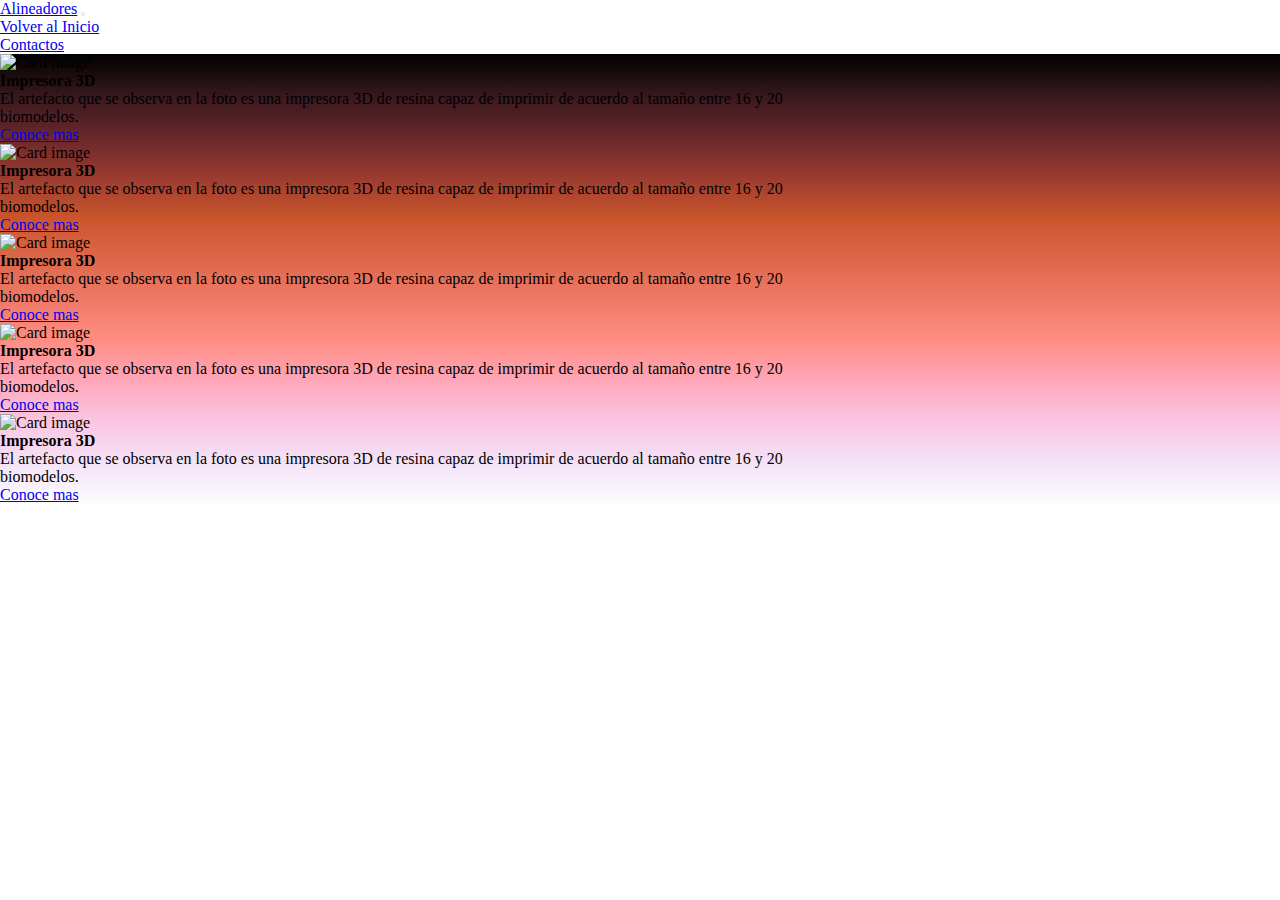
==== pages/alineadorespro.html @ 6b00e395 "git commit -m "hago modificaciones"" ====
<!DOCTYPE html>
<html lang="es">
<head>
    <meta charset="UTF-8">
    <meta http-equiv="X-UA-Compatible" content="IE=edge">
    <meta name="viewport" content="width=device-width, initial-scale=1.0">
    <link rel="stylesheet" href="https://cdn.jsdelivr.net/npm/bootstrap@4.6.2/dist/css/bootstrap.min.css" integrity="sha384-xOolHFLEh07PJGoPkLv1IbcEPTNtaed2xpHsD9ESMhqIYd0nLMwNLD69Npy4HI+N" crossorigin="anonymous">
    <link rel="stylesheet" href="https://cdnjs.cloudflare.com/ajax/libs/font-awesome/6.3.0/css/all.min.css" integrity="sha512-SzlrxWUlpfuzQ+pcUCosxcglQRNAq/DZjVsC0lE40xsADsfeQoEypE+enwcOiGjk/bSuGGKHEyjSoQ1zVisanQ==" crossorigin="anonymous" referrerpolicy="no-referrer" />
    <link rel="stylesheet" href="../estilos.css">
    <title>Alineadores</title>
</head>
<body>
    <script src="https://cdn.jsdelivr.net/npm/jquery@3.5.1/dist/jquery.slim.min.js" integrity="sha384-DfXdz2htPH0lsSSs5nCTpuj/zy4C+OGpamoFVy38MVBnE+IbbVYUew+OrCXaRkfj" crossorigin="anonymous"></script>
    <script src="https://cdn.jsdelivr.net/npm/popper.js@1.16.1/dist/umd/popper.min.js" integrity="sha384-9/reFTGAW83EW2RDu2S0VKaIzap3H66lZH81PoYlFhbGU+6BZp6G7niu735Sk7lN" crossorigin="anonymous"></script>
    <script src="https://cdn.jsdelivr.net/npm/bootstrap@4.6.2/dist/js/bootstrap.min.js" integrity="sha384-+sLIOodYLS7CIrQpBjl+C7nPvqq+FbNUBDunl/OZv93DB7Ln/533i8e/mZXLi/P+" crossorigin="anonymous"></script>
    
    <nav class="navbar navbar-expand-sm bg-dark navbar-dark">
        <!-- Brand -->
        <a class="navbar-brand" href="#">Alineadores</a>
      
        <!-- Toggler/collapsibe Button -->
        <button class="navbar-toggler" type="button" data-toggle="collapse" data-target="#collapsibleNavbar">
          <span class="navbar-toggler-icon"></span>
        </button>
      
        <!-- Navbar links -->
        <div class="collapse navbar-collapse" id="collapsibleNavbar">
          <ul class="navbar-nav">
            <li class="nav-item">
              <a class="nav-link" href="../index.html">Volver al Inicio</a>
            </li>
            <li class="nav-item">
                <a class="nav-link" href="../pages/contacto.html">Contactos</a>
              </li>
          </ul>
        </div>
      </nav>

    <div class="alineadores"> 
    
    <div class="cardo1" style="width:800px">
        <img class="cardo1-img-top" src="https://scontent.fmdq6-1.fna.fbcdn.net/v/t39.30808-6/345924515_182570231402474_299684482723943491_n.jpg?stp=dst-jpg_p180x540&_nc_cat=101&ccb=1-7&_nc_sid=730e14&_nc_eui2=AeGz7_5HnVYKs48x5tD1dzG3vvVEq0CifWa-9USrQKJ9ZsMhxMmrXuENfeCeQSCIs86LiLtcEC4kh83wulHcMEmX&_nc_ohc=299ykL0qVW0AX8Wl0St&_nc_ht=scontent.fmdq6-1.fna&oh=00_AfD_jSZHC3LswRWU7FdiAwn99ITItrjmgRARijGDk3m9yA&oe=6460A7DB" alt="Card image">
        <div class="cardo1-body">
          <h4 class="cardo1-title">Impresora 3D</h4>
          <p class="cardo1-text">El artefacto que se observa en la foto es una impresora 3D de resina capaz de imprimir
            de acuerdo al tamaño entre 16 y 20 biomodelos.
          </p>
          <a href="https://mail.google.com/mail/u/0/?pli=1#search/proimagenconsultorio%40gmail.com?compose=new" class="btn btn-primary">Conoce mas</a>
        </div>
      </div>
    <div class="cardo2" style="width: 800px;">
        <img class="cardo2-img-top" src="https://scontent.fmdq6-1.fna.fbcdn.net/v/t39.30808-6/346300998_242793128294816_1107909394710858875_n.jpg?_nc_cat=100&ccb=1-7&_nc_sid=730e14&_nc_eui2=AeHWKgIx8tr636LOLINJUmQbUICv7cSj-oZQgK_txKP6hmCf9RNDwQ7j8astBxQVJAHSHbLdTx7YUR43zKPeYNwc&_nc_ohc=0rj0XsNLxb8AX_XOS_r&_nc_ht=scontent.fmdq6-1.fna&oh=00_AfDOCK9WCBy3h056sBUD1PH-6jhDEUpijgw6FUcZzFOVIw&oe=64601807" alt="Card image">
        <div class="cardo2-body">
          <h4 class="cardo2-title">Impresora 3D</h4>
          <p class="cardo2-text">El artefacto que se observa en la foto es una impresora 3D de resina capaz de imprimir
            de acuerdo al tamaño entre 16 y 20 biomodelos.
          </p>
          <a href="https://mail.google.com/mail/u/0/?pli=1#search/proimagenconsultorio%40gmail.com?compose=new" class="btn btn-primary">Conoce mas</a>
        </div>
      </div>
    <div class="cardo3" style="width:800px">
        <img class="cardo3-img-top" src="https://scontent.fmdq6-1.fna.fbcdn.net/v/t39.30808-6/345862783_1440354556758197_3752188639466207230_n.jpg?stp=dst-jpg_p180x540&_nc_cat=106&ccb=1-7&_nc_sid=730e14&_nc_eui2=AeGXHAQjm-2_lDX4P6fSf6ezzUYFq1wkt-3NRgWrXCS37XZC-Vle6ie45sqqV0cf_-OM7F7GSKRosgawY-B0mEhf&_nc_ohc=yUrkhQGJJDAAX--sl52&_nc_ht=scontent.fmdq6-1.fna&oh=00_AfA6-mb2MJrEZ187C4iMC7HkmxJX6zcgoiuiWMREfsmhdg&oe=645F3FAA" alt="Card image">
        <div class="cardo3-body">
          <h4 class="cardo3-title">Impresora 3D</h4>
          <p class="cardo3-text">El artefacto que se observa en la foto es una impresora 3D de resina capaz de imprimir
            de acuerdo al tamaño entre 16 y 20 biomodelos.
          </p>
          <a href="https://mail.google.com/mail/u/0/?pli=1#search/proimagenconsultorio%40gmail.com?compose=new" class="btn btn-primary">Conoce mas</a>
        </div>
      </div>
    <div class="cardo4" style="width:800px">
        <img class="cardo4-img-top" src="https://scontent.fmdq6-1.fna.fbcdn.net/v/t39.30808-6/346037584_1491473614593507_4934715381149028220_n.jpg?stp=dst-jpg_p180x540&_nc_cat=101&ccb=1-7&_nc_sid=730e14&_nc_eui2=AeHuFUyATEFT_hCrIHx5rnjQ2mj3oCnpilraaPegKemKWkuQmbOYBS3TGzdSzOxIY7zSVlwNwdbQj8Vdew4i1Z0Q&_nc_ohc=ojU-qmwLUJgAX_4hJQX&_nc_ht=scontent.fmdq6-1.fna&oh=00_AfAYHjHqtPYq8Zb5yvELxyCd8tHbo1L3fvIfvC74HU00BQ&oe=645F2E5C" alt="Card image">
        <div class="cardo4-body">
          <h4 class="cardo4-title">Impresora 3D</h4>
          <p class="cardo4-text">El artefacto que se observa en la foto es una impresora 3D de resina capaz de imprimir
            de acuerdo al tamaño entre 16 y 20 biomodelos.
          </p>
          <a href="https://mail.google.com/mail/u/0/?pli=1#search/proimagenconsultorio%40gmail.com?compose=new" class="btn btn-primary">Conoce mas</a>
        </div>
      </div>
    <div class="cardo5" style="width:800px">
        <img class="cardo5-img-top" src="https://scontent.fmdq6-1.fna.fbcdn.net/v/t39.30808-6/346049606_250417050854796_7930665328792955468_n.jpg?stp=dst-jpg_p180x540&_nc_cat=108&ccb=1-7&_nc_sid=730e14&_nc_eui2=AeEMDu9tHsJ2A9GBiem2Wny9i7pHQWzpAOCLukdBbOkA4PwB5FjFRVLEIzVdOtUiTfgn7M7waNrw-SfNyRpzoLp7&_nc_ohc=QoaO2bdaUhQAX-YgR41&_nc_ht=scontent.fmdq6-1.fna&oh=00_AfB4miu7P6fpg5FrX6A-ndqHlQc1tpnHfn6EBmOc4htlSA&oe=645F59BE" alt="Card image">
        <div class="cardo5-body">
          <h4 class="cardo5-title">Impresora 3D</h4>
          <p class="cardo5-text">El artefacto que se observa en la foto es una impresora 3D de resina capaz de imprimir
            de acuerdo al tamaño entre 16 y 20 biomodelos.
          </p>
          <a href="https://mail.google.com/mail/u/0/?pli=1#search/proimagenconsultorio%40gmail.com?compose=new" class="btn btn-primary">Conoce mas</a>
        </div>
      </div>

    </body>

    </div>

</html>
---- estilos.css ----
* {
  margin: 0;
  padding: 0;
  box-sizing: border-box;
}

.indexbody {
  background-image: linear-gradient(to bottom, #ff9000, #ff906d, #ffa3b3, #ffc1e6, #ffdfff, #e3d3ea, #ccc7d3, #b9b9b9, #878787, #585858, #2e2e2e, #000000);
}

h1 {
  font-size: 60px;
  text-align: center;
  color: black;
}

.galeria {
  height: 100%;
  width: 100%;
  background-color: orange;
  border: 5px solid black;
  display: grid;
  grid-template-columns: repeat(3, 1fr);
  grid-template-rows: 200px 200px;
  grid-template-areas: "img1 img2 img3";
  padding: 15px;
  grid-gap: 15px;
  border-radius: 10px;
}

.img {
  border-radius: 10px;
  background-position: center;
}

.img:hover {
  transform: scale(1.09);
  transition: all 0.9s;
  box-shadow: inset;
}

.img1 {
  background-image: url(img/WhatsApp\ Image\ 2023-04-04\ at\ 16.05.26.jpeg);
  border: 4px solid black;
  background-size: cover;
}

.img2 {
  background-image: url(img/WhatsApp\ Image\ 2023-04-04\ at\ 16.05.25.jpeg);
  border: 4px solid black;
  background-size: cover;
}

.img3 {
  background-image: url(img/WhatsApp\ Image\ 2023-04-04\ at\ 16.05.24.jpeg);
  border: 4px solid black;
  background-size: cover;
}

.img4 {
  background-image: url(img/WhatsApp\ Image\ 2023-04-10\ at\ 20.17.34.jpeg);
  background-size: cover;
  border: 4px solid black;
}

.img5 {
  background-image: url(img/WhatsApp\ Image\ 2023-04-04\ at\ 16.05.28.jpeg);
  border: 4px solid black;
  background-size: cover;
}

.img6 {
  background-image: url(img/WhatsApp\ Image\ 2023-04-04\ at\ 16.05.32.jpeg);
  border: 4px solid black;
  background-size: cover;
}

@media only screen and (min-width: 280px) {
  .galeria {
    grid-template-columns: 1fr 1fr 1fr;
    grid-template-rows: repeat(3, 200px);
  }
  .img1 {
    grid-column: 1/3;
    grid-row: 1/2;
  }
  .img2 {
    grid-column: 3/4;
    grid-row: 1/2;
  }
  .img3 {
    grid-column: 1/3;
    grid-row: 2/3;
  }
  .img4 {
    grid-column: 3/4;
    grid-row: 2/3;
  }
  .img5 {
    grid-column: 1/3;
    grid-row: 3/4;
  }
  .img6 {
    grid-column: 3/4;
    grid-row: 3/4;
  }
}
@media only screen and (min-width: 390px) {
  .galeria {
    grid-template-columns: repeat(3, 1fr);
    grid-template-rows: 200px 200px;
  }
  .img1 {
    grid-column: 1/2;
    grid-row: 1/2;
  }
  .img2 {
    grid-column: 2/3;
    grid-row: 1/2;
  }
  .img3 {
    grid-column: 3/4;
    grid-row: 1/2;
  }
  .img4 {
    grid-column: 1/2;
    grid-row: 2/3;
  }
  .img5 {
    grid-column: 2/3;
    grid-row: 2/3;
  }
  .img6 {
    grid-column: 3/4;
    grid-row: 2/3;
  }
}
h2 {
  text-align: center;
  color: black;
  font-size: 70px;
  word-spacing: 2px;
  padding-left: 10px;
  padding-top: 10px;
  padding-bottom: 10px;
  padding-right: 10px;
  animation-duration: 2s;
  animation-name: aparecer;
  animation-delay: 4s;
  animation-iteration-count: infinite;
}

@keyframes aparecer {
  0% {
    opacity: 0;
  }
  100% {
    opacity: 1;
  }
}
.col {
  height: 250px;
  width: 150px;
  background-color: black;
  border: 5px solid orange;
}

.col1 {
  background-image: url(./img/bastante\ 2.jpg);
  background-size: cover;
}

.col2 {
  background-image: url(./img/bastante\ mas\ 3.jpg);
  background-size: cover;
}

.col3 {
  background-image: url(./img/WhatsApp\ Image\ 2023-04-26\ at\ 21.26.51.jpeg);
  background-size: cover;
}

.trabajo {
  display: flex;
  justify-content: space-evenly;
  background-color: orange;
}

.carde {
  height: 300px;
  width: 420px;
  background-color: orange;
  border: 5px solid black;
}

.carde1 {
  background-image: url(img/alfredo\ 1.jpeg);
  background-size: cover;
}

.carde2 {
  background-image: url(img/alfredo\ 2.jpeg);
  background-size: cover;
}

.carde3 {
  background-image: url(img/alfredo\ 3.jpeg);
  background-size: cover;
}

h3 {
  text-align: center;
  color: black;
}

.page1 {
  background-image: url(img/WhatsApp\ Image\ 2023-03-25\ at\ 18.57.16.jpeg);
  background-size: cover;
}

.page2 {
  background-image: url(img/WhatsApp\ Image\ 2023-03-25\ at\ 18.57.16.jpeg);
  background-size: cover;
}

.page3 {
  background-image: url(img/WhatsApp\ Image\ 2023-03-25\ at\ 18.57.16.jpeg);
  background-size: cover;
}

h6 {
  text-align: center;
  color: white;
  font-size: 30px;
  padding: 10px 20px 10px 10px;
}

.redes {
  width: 100%;
  height: 80px;
  padding-left: 50px;
  padding-top: 20px;
  padding-bottom: 20px;
  padding-right: 10px;
  text-align: center;
  font-size: 50px;
}

.redes a {
  color: white;
  display: flex;
  justify-content: space-evenly;
  height: 300px;
  width: 420px;
}

.redes:hover {
  transform: scale(1.09);
  transition: all 0.9s;
  background-color: orange;
}

.redes {
  text-align: center;
}

.card {
  height: 200px;
  width: 100%;
}

.card-body {
  color: #ff9000;
  background-color: #000000;
  text-align: center;
}

.card-link {
  color: #ff9000;
}

.alineadores {
  height: 100%;
  width: 100%;
  background-image: linear-gradient(to bottom, #000000, #36181d, #68272b, #9a3b30, #ca552c, #dd674a, #ef7967, #ff8d83, #ffa7ba, #fbc6e2, #f4e3f8, #fdfdfd);
}

.cardo2-img-top {
  width: 950px;
}/*# sourceMappingURL=estilos.css.map */
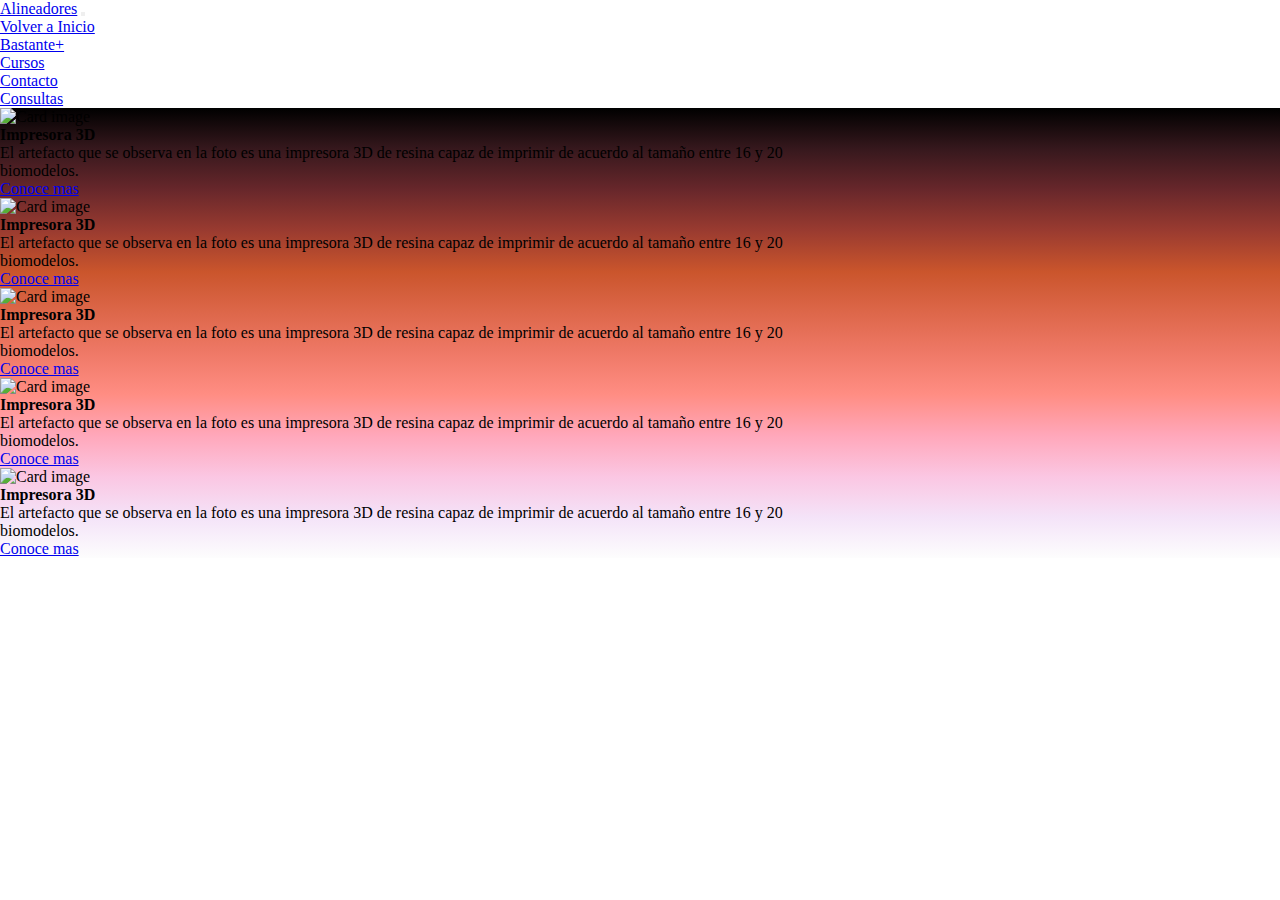
==== commit 81b79592: "modifique mi nueva seccion" ====
--- a/pages/alineadorespro.html
+++ b/pages/alineadorespro.html
@@ -14,27 +14,36 @@
     <script src="https://cdn.jsdelivr.net/npm/popper.js@1.16.1/dist/umd/popper.min.js" integrity="sha384-9/reFTGAW83EW2RDu2S0VKaIzap3H66lZH81PoYlFhbGU+6BZp6G7niu735Sk7lN" crossorigin="anonymous"></script>
     <script src="https://cdn.jsdelivr.net/npm/bootstrap@4.6.2/dist/js/bootstrap.min.js" integrity="sha384-+sLIOodYLS7CIrQpBjl+C7nPvqq+FbNUBDunl/OZv93DB7Ln/533i8e/mZXLi/P+" crossorigin="anonymous"></script>
     
-    <nav class="navbar navbar-expand-sm bg-dark navbar-dark">
-        <!-- Brand -->
-        <a class="navbar-brand" href="#">Alineadores</a>
-      
-        <!-- Toggler/collapsibe Button -->
-        <button class="navbar-toggler" type="button" data-toggle="collapse" data-target="#collapsibleNavbar">
-          <span class="navbar-toggler-icon"></span>
-        </button>
-      
-        <!-- Navbar links -->
-        <div class="collapse navbar-collapse" id="collapsibleNavbar">
-          <ul class="navbar-nav">
-            <li class="nav-item">
-              <a class="nav-link" href="../index.html">Volver al Inicio</a>
-            </li>
-            <li class="nav-item">
-                <a class="nav-link" href="../pages/contacto.html">Contactos</a>
-              </li>
-          </ul>
-        </div>
-      </nav>
+    <nav class="navbar navbar-expand-md bg-dark navbar-dark">
+      <!-- Brand -->
+      <a class="navbar-brand" href="#">Alineadores</a>
+    
+      <!-- Toggler/collapsibe Button -->
+      <button class="navbar-toggler" type="button" data-toggle="collapse" data-target="#collapsibleNavbar">
+        <span class="navbar-toggler-icon"></span>
+      </button>
+    
+      <!-- Navbar links -->
+      <div class="collapse navbar-collapse" id="collapsibleNavbar">
+        <ul class="navbar-nav">
+          <li class="nav-item">
+            <a class="nav-link" href="../index.html">Volver a Inicio</a>
+          </li>
+          <li class="nav-item">
+            <a class="nav-link" href="../pages/bastantemas.html">Bastante+</a>
+          </li>
+          <li class="nav-item">
+            <a class="nav-link" href="../pages/cursos.html">Cursos</a>
+          </li>
+          <li class="nav-item">
+            <a class="nav-link" href="../pages/contacto.html">Contacto</a>
+          </li>
+          <li class="nav-item">
+            <a class="nav-link" href="../pages/consultas.html">Consultas</a>
+          </li>
+        </ul>
+      </div>
+    </nav>
 
     <div class="alineadores"> 
     
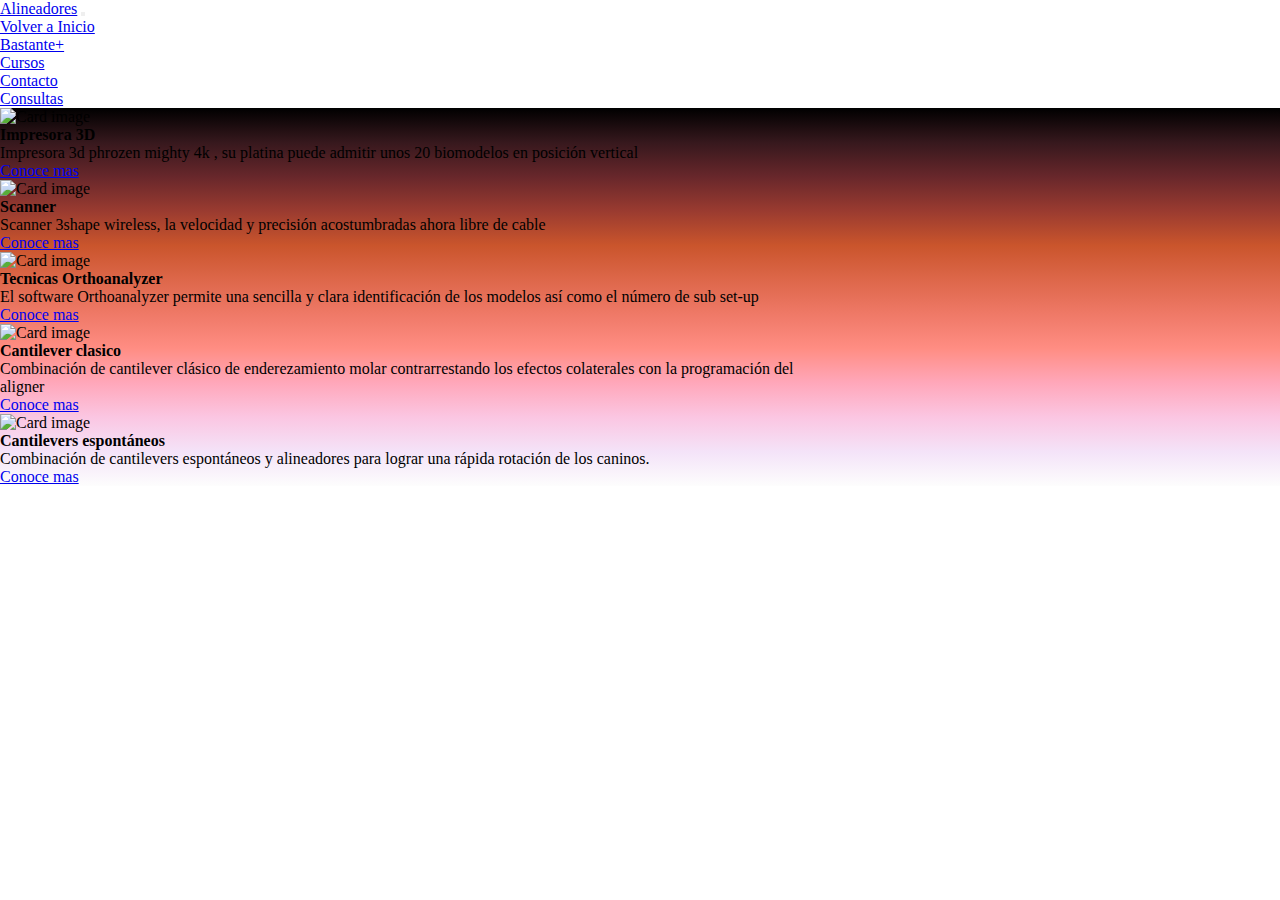
==== commit e40b0ed8: "agregue etiquetas meta a mi nueva seccion" ====
--- a/pages/alineadorespro.html
+++ b/pages/alineadorespro.html
@@ -1,6 +1,9 @@
 <!DOCTYPE html>
 <html lang="es">
 <head>
+  <meta name="description" content="Seccion de alineadores, tecnica odontologica empleada por el dr Alvarez">
+  <meta name="keywords" content="html, css, scss, programcion, odontologia, ortodoncia,
+  dentista, doctor, alfredo, Alfredo Alvarez, dralvarez, alineadores, tecnicas odontologicas, dentista, necochea ortodoncia,">
     <meta charset="UTF-8">
     <meta http-equiv="X-UA-Compatible" content="IE=edge">
     <meta name="viewport" content="width=device-width, initial-scale=1.0">
@@ -51,8 +54,7 @@
         <img class="cardo1-img-top" src="https://scontent.fmdq6-1.fna.fbcdn.net/v/t39.30808-6/345924515_182570231402474_299684482723943491_n.jpg?stp=dst-jpg_p180x540&_nc_cat=101&ccb=1-7&_nc_sid=730e14&_nc_eui2=AeGz7_5HnVYKs48x5tD1dzG3vvVEq0CifWa-9USrQKJ9ZsMhxMmrXuENfeCeQSCIs86LiLtcEC4kh83wulHcMEmX&_nc_ohc=299ykL0qVW0AX8Wl0St&_nc_ht=scontent.fmdq6-1.fna&oh=00_AfD_jSZHC3LswRWU7FdiAwn99ITItrjmgRARijGDk3m9yA&oe=6460A7DB" alt="Card image">
         <div class="cardo1-body">
           <h4 class="cardo1-title">Impresora 3D</h4>
-          <p class="cardo1-text">El artefacto que se observa en la foto es una impresora 3D de resina capaz de imprimir
-            de acuerdo al tamaño entre 16 y 20 biomodelos.
+          <p class="cardo1-text">Impresora 3d phrozen mighty 4k , su platina puede admitir unos 20 biomodelos en posición vertical
           </p>
           <a href="https://mail.google.com/mail/u/0/?pli=1#search/proimagenconsultorio%40gmail.com?compose=new" class="btn btn-primary">Conoce mas</a>
         </div>
@@ -60,9 +62,8 @@
     <div class="cardo2" style="width: 800px;">
         <img class="cardo2-img-top" src="https://scontent.fmdq6-1.fna.fbcdn.net/v/t39.30808-6/346300998_242793128294816_1107909394710858875_n.jpg?_nc_cat=100&ccb=1-7&_nc_sid=730e14&_nc_eui2=AeHWKgIx8tr636LOLINJUmQbUICv7cSj-oZQgK_txKP6hmCf9RNDwQ7j8astBxQVJAHSHbLdTx7YUR43zKPeYNwc&_nc_ohc=0rj0XsNLxb8AX_XOS_r&_nc_ht=scontent.fmdq6-1.fna&oh=00_AfDOCK9WCBy3h056sBUD1PH-6jhDEUpijgw6FUcZzFOVIw&oe=64601807" alt="Card image">
         <div class="cardo2-body">
-          <h4 class="cardo2-title">Impresora 3D</h4>
-          <p class="cardo2-text">El artefacto que se observa en la foto es una impresora 3D de resina capaz de imprimir
-            de acuerdo al tamaño entre 16 y 20 biomodelos.
+          <h4 class="cardo2-title">Scanner</h4>
+          <p class="cardo2-text">Scanner 3shape wireless, la velocidad y precisión acostumbradas ahora libre de cable
           </p>
           <a href="https://mail.google.com/mail/u/0/?pli=1#search/proimagenconsultorio%40gmail.com?compose=new" class="btn btn-primary">Conoce mas</a>
         </div>
@@ -70,9 +71,8 @@
     <div class="cardo3" style="width:800px">
         <img class="cardo3-img-top" src="https://scontent.fmdq6-1.fna.fbcdn.net/v/t39.30808-6/345862783_1440354556758197_3752188639466207230_n.jpg?stp=dst-jpg_p180x540&_nc_cat=106&ccb=1-7&_nc_sid=730e14&_nc_eui2=AeGXHAQjm-2_lDX4P6fSf6ezzUYFq1wkt-3NRgWrXCS37XZC-Vle6ie45sqqV0cf_-OM7F7GSKRosgawY-B0mEhf&_nc_ohc=yUrkhQGJJDAAX--sl52&_nc_ht=scontent.fmdq6-1.fna&oh=00_AfA6-mb2MJrEZ187C4iMC7HkmxJX6zcgoiuiWMREfsmhdg&oe=645F3FAA" alt="Card image">
         <div class="cardo3-body">
-          <h4 class="cardo3-title">Impresora 3D</h4>
-          <p class="cardo3-text">El artefacto que se observa en la foto es una impresora 3D de resina capaz de imprimir
-            de acuerdo al tamaño entre 16 y 20 biomodelos.
+          <h4 class="cardo3-title">Tecnicas Orthoanalyzer</h4>
+          <p class="cardo3-text">El software Orthoanalyzer  permite una sencilla y clara identificación de los modelos así como el número de sub set-up
           </p>
           <a href="https://mail.google.com/mail/u/0/?pli=1#search/proimagenconsultorio%40gmail.com?compose=new" class="btn btn-primary">Conoce mas</a>
         </div>
@@ -80,9 +80,8 @@
     <div class="cardo4" style="width:800px">
         <img class="cardo4-img-top" src="https://scontent.fmdq6-1.fna.fbcdn.net/v/t39.30808-6/346037584_1491473614593507_4934715381149028220_n.jpg?stp=dst-jpg_p180x540&_nc_cat=101&ccb=1-7&_nc_sid=730e14&_nc_eui2=AeHuFUyATEFT_hCrIHx5rnjQ2mj3oCnpilraaPegKemKWkuQmbOYBS3TGzdSzOxIY7zSVlwNwdbQj8Vdew4i1Z0Q&_nc_ohc=ojU-qmwLUJgAX_4hJQX&_nc_ht=scontent.fmdq6-1.fna&oh=00_AfAYHjHqtPYq8Zb5yvELxyCd8tHbo1L3fvIfvC74HU00BQ&oe=645F2E5C" alt="Card image">
         <div class="cardo4-body">
-          <h4 class="cardo4-title">Impresora 3D</h4>
-          <p class="cardo4-text">El artefacto que se observa en la foto es una impresora 3D de resina capaz de imprimir
-            de acuerdo al tamaño entre 16 y 20 biomodelos.
+          <h4 class="cardo4-title">Cantilever clasico</h4>
+          <p class="cardo4-text">Combinación de cantilever clásico de enderezamiento molar contrarrestando los efectos colaterales con la programación del aligner
           </p>
           <a href="https://mail.google.com/mail/u/0/?pli=1#search/proimagenconsultorio%40gmail.com?compose=new" class="btn btn-primary">Conoce mas</a>
         </div>
@@ -90,9 +89,8 @@
     <div class="cardo5" style="width:800px">
         <img class="cardo5-img-top" src="https://scontent.fmdq6-1.fna.fbcdn.net/v/t39.30808-6/346049606_250417050854796_7930665328792955468_n.jpg?stp=dst-jpg_p180x540&_nc_cat=108&ccb=1-7&_nc_sid=730e14&_nc_eui2=AeEMDu9tHsJ2A9GBiem2Wny9i7pHQWzpAOCLukdBbOkA4PwB5FjFRVLEIzVdOtUiTfgn7M7waNrw-SfNyRpzoLp7&_nc_ohc=QoaO2bdaUhQAX-YgR41&_nc_ht=scontent.fmdq6-1.fna&oh=00_AfB4miu7P6fpg5FrX6A-ndqHlQc1tpnHfn6EBmOc4htlSA&oe=645F59BE" alt="Card image">
         <div class="cardo5-body">
-          <h4 class="cardo5-title">Impresora 3D</h4>
-          <p class="cardo5-text">El artefacto que se observa en la foto es una impresora 3D de resina capaz de imprimir
-            de acuerdo al tamaño entre 16 y 20 biomodelos.
+          <h4 class="cardo5-title">Cantilevers espontáneos</h4>
+          <p class="cardo5-text">Combinación de cantilevers espontáneos y alineadores para lograr una rápida rotación  de los caninos.
           </p>
           <a href="https://mail.google.com/mail/u/0/?pli=1#search/proimagenconsultorio%40gmail.com?compose=new" class="btn btn-primary">Conoce mas</a>
         </div>
